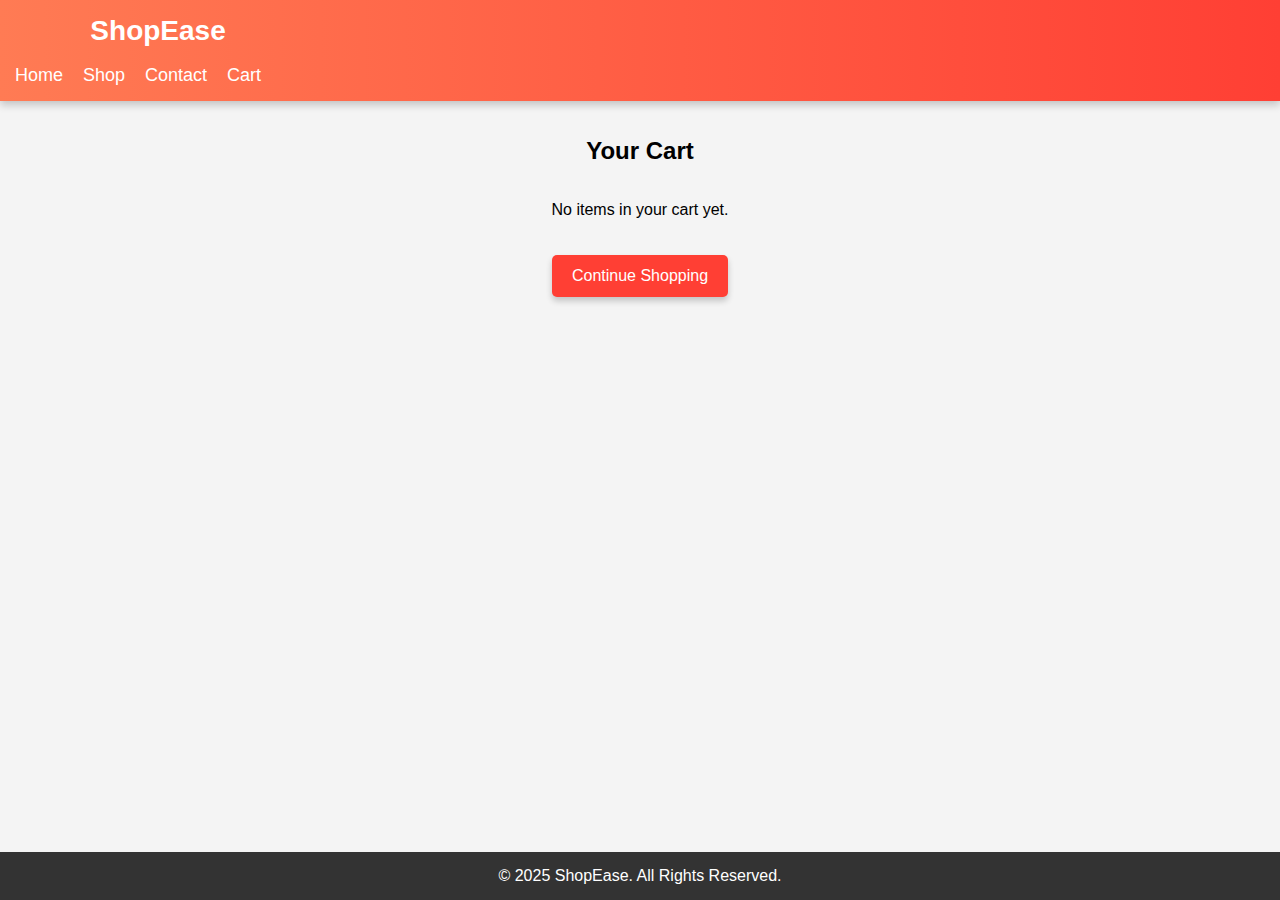
==== cart.html @ 095dee60 "first commit" ====
<!DOCTYPE html>
<html lang="en">
<head>
    <meta charset="UTF-8">
    <meta name="viewport" content="width=device-width, initial-scale=1.0">
    <title>ShopEase - Cart</title>
    <link rel="stylesheet" href="styles.css">
</head>
<body>
    <header>
        <nav>
            <div class="logo">ShopEase</div><br>
            <ul class="nav-links">
                <li><a href="index.html">Home</a></li>
                <li><a href="shop.html">Shop</a></li>
                <li><a href="contact.html">Contact</a></li>
                <li><a href="cart.html">Cart</a></li>
            </ul>
        </nav>
    </header><br><br>

    <section class="cart">
        <h2>Your Cart</h2><br><br>
        <p>No items in your cart yet.</p><br><br>
        <a href="shop.html" class="btn">Continue Shopping</a>
    </section>

    <footer>
        <p>&copy; 2025 ShopEase. All Rights Reserved.</p>
    </footer>
</body>
</html>
---- styles.css ----
* {
    margin: 0;
    padding: 0;
    box-sizing: border-box;
}
body {
    font-family: Arial, sans-serif;
    background: #f4f4f4;
    text-align: center;
    display: flex;
    flex-direction: column;
    min-height: 100vh; 
}


header {
    background: linear-gradient(90deg, #ff7b54, #ff3f34);
    color: white;
    padding: 15px;
    display: flex;
    justify-content: space-between;
    align-items: center;
    box-shadow: 0 4px 8px rgba(0, 0, 0, 0.2);
}
.logo {
    font-size: 28px;
    font-weight: bold;
    margin-left: 20px;
}
.nav-links {
    list-style: none;
    display: flex;
    gap: 20px;
    margin-right: 20px;
}
.nav-links a {
    color: white;
    text-decoration: none;
    font-size: 18px;
    transition: 0.3s;
}
.nav-links a:hover {
    text-decoration: underline;
}

.hero {
    background: linear-gradient(135deg, #dc9079, #831f1a);
    color: white;
    padding: 100px 20px;
}
.hero h1 {
    font-size: 36px;
}
.hero p {
    font-size: 18px;
    margin: 10px 0;
}

.btn {
    background: #ff3f34;
    color: white;
    padding: 12px 20px;
    text-decoration: none;
    border-radius: 5px;
    display: inline-block;
    transition: 0.3s ease-in-out;
    box-shadow: 0 4px 6px rgba(0, 0, 0, 0.2);
}
.btn:hover {
    background: #ff7b54;
    transform: scale(1.05);
}


.featured-products {
    padding: 40px 20px;
    background: white;
}
.featured-products h2 {
    font-size: 28px;
    margin-bottom: 20px;
}
.product-list {
    display: flex;
    justify-content: center;
    gap: 20px;
    flex-wrap: wrap;
}
.product {
    background: white;
    padding: 15px;
    border-radius: 10px;
    box-shadow: 0 4px 8px rgba(0, 0, 0, 0.1);
    width: 220px;
    transition: transform 0.3s, box-shadow 0.3s;
}
.product:hover {
    transform: scale(1.05);
    box-shadow: 0 6px 12px rgba(0, 0, 0, 0.2);
}
.product img {
    width: 100%;
    border-radius: 10px;
}
.price {
    font-size: 18px;
    color: #e63946;
    font-weight: bold;
    margin: 5px 0;
}

.why-shop {
    background: linear-gradient(90deg, #ff3f34, #ff7b54);
    color: white;
    padding: 40px 20px;
}
.why-shop h2 {
    font-size: 28px;
}
.benefits {
    display: flex;
    justify-content: center;
    gap: 30px;
    flex-wrap: wrap;
}
.benefit {
    text-align: center;
    width: 200px;
}
.benefit img {
    width: 60px;
    margin-bottom: 10px;
}

.testimonials {
    padding: 40px 20px;
    background: white;
}
.testimonials h2 {
    font-size: 28px;
    margin-bottom: 20px;
}
.testimonial {
    background: #ffe8e6;
    padding: 15px;
    border-radius: 10px;
    margin: 10px auto;
    width: 60%;
    box-shadow: 0 4px 8px rgba(0, 0, 0, 0.1);
}

.blog {
    background: white;
    padding: 40px 20px;
    margin: 40px 0;
}
.blog h2 {
    font-size: 28px;
}
.blog-list {
    display: flex;
    justify-content: center;
    gap: 20px;
    flex-wrap: wrap;
}
.blog-post {
    background: #ffded4;
    padding: 15px;
    border-radius: 10px;
    width: 250px;
    box-shadow: 0 4px 8px rgba(0, 0, 0, 0.1);
}
.blog-post h3 {
    font-size: 20px;
}
.blog-post p {
    font-size: 14px;
    margin: 10px 0;
}


.newsletter {
    padding: 40px 20px;
    background: linear-gradient(90deg, #ff7b54, #ff3f34);
    color: white;
}
.newsletter h2 {
    font-size: 28px;
}
.newsletter p {
    font-size: 16px;
    margin-bottom: 20px;
}
.newsletter form {
    display: flex;
    justify-content: center;
    gap: 10px;
    flex-wrap: wrap;
}
.newsletter input {
    padding: 10px;
    width: 250px;
    border: none;
    border-radius: 5px;
}
.newsletter button {
    padding: 10px;
    background: white;
    color: #ff3f34;
    border: none;
    cursor: pointer;
    border-radius: 5px;
    transition: 0.3s;
}
.newsletter button:hover {
    background: #ff7b54;
    color: white;
}
.contact-container {
    padding: 40px 20px;
    background: white;
    text-align: center;
    border-radius: 10px;
    max-width: 900px;
    margin: 40px auto;
    box-shadow: 0 4px 8px rgba(0, 0, 0, 0.1);
}
.contact-container h2 {
    font-size: 28px;
    margin-bottom: 20px;
}
.contact-content {
    display: flex;
    justify-content: space-between;
    gap: 20px;
    flex-wrap: wrap;
}

.contact-details {
    flex: 1;
    background: #ffe8e6;
    padding: 20px;
    border-radius: 10px;
    text-align: center;
}
.contact-item {
    display: flex;
    align-items: center;
    gap: 10px;
    padding: 10px 0;
}
.contact-item img {
    width: 30px;
}

.contact-form {
    flex: 1;
    padding: 20px;
    border-radius: 10px;
    background: #fff;
    box-shadow: 0 4px 8px rgba(0, 0, 0, 0.1);
}
.contact-form h3 {
    font-size: 24px;
    margin-bottom: 10px;
}
.contact-form input, 
.contact-form textarea {
    width: 100%;
    padding: 10px;
    margin: 10px 0;
    border: 1px solid #ddd;
    border-radius: 5px;
}
.contact-form textarea {
    height: 100px;
}
.contact-form button {
    width: 100%;
    padding: 10px;
    border: none;
    background: #ff3f34;
    color: white;
    border-radius: 5px;
    cursor: pointer;
    transition: 0.3s;
}
.contact-form button:hover {
    background: #ff7b54;
}

.map-container {
    padding: 20px;
    text-align: center;
}
.map-container iframe {
    width: 100%;
    max-width: 900px;
    height: 300px;
    border-radius: 10px;
    border: none;
    box-shadow: 0 4px 8px rgba(0, 0, 0, 0.1);
}

footer {
    background: #333;
    color: white;
    padding: 15px;
    margin-top: auto;
    text-align: center;
    position: relative;
    bottom: 0;
    width: 100%;
}
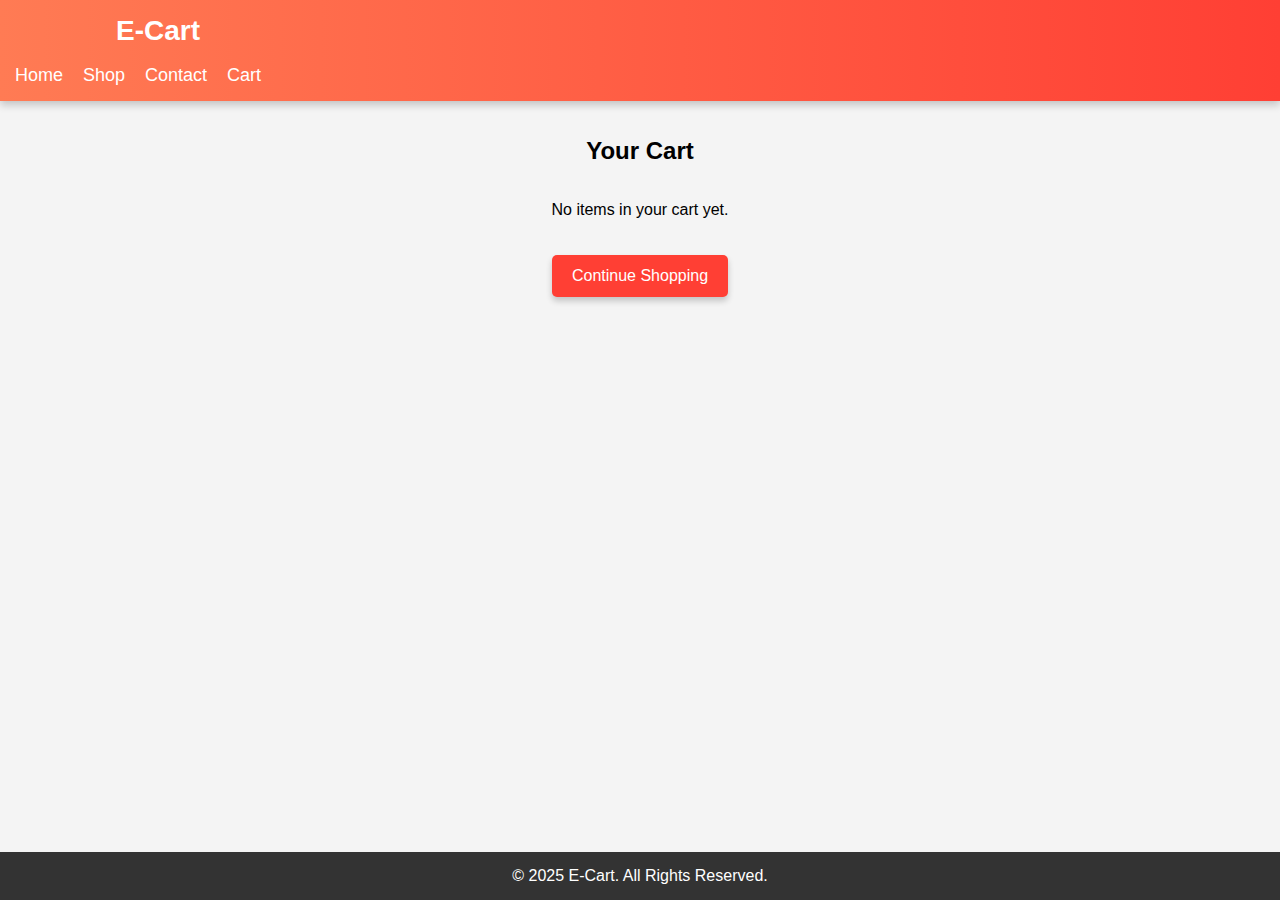
==== commit ceaa9730: "Update cart.html" ====
--- a/cart.html
+++ b/cart.html
@@ -3,13 +3,13 @@
 <head>
     <meta charset="UTF-8">
     <meta name="viewport" content="width=device-width, initial-scale=1.0">
-    <title>ShopEase - Cart</title>
+    <title>E-Cart</title>
     <link rel="stylesheet" href="styles.css">
 </head>
 <body>
     <header>
         <nav>
-            <div class="logo">ShopEase</div><br>
+            <div class="logo">E-Cart</div><br>
             <ul class="nav-links">
                 <li><a href="index.html">Home</a></li>
                 <li><a href="shop.html">Shop</a></li>
@@ -26,7 +26,7 @@
     </section>
 
     <footer>
-        <p>&copy; 2025 ShopEase. All Rights Reserved.</p>
+        <p>&copy; 2025 E-Cart. All Rights Reserved.</p>
     </footer>
 </body>
 </html>
